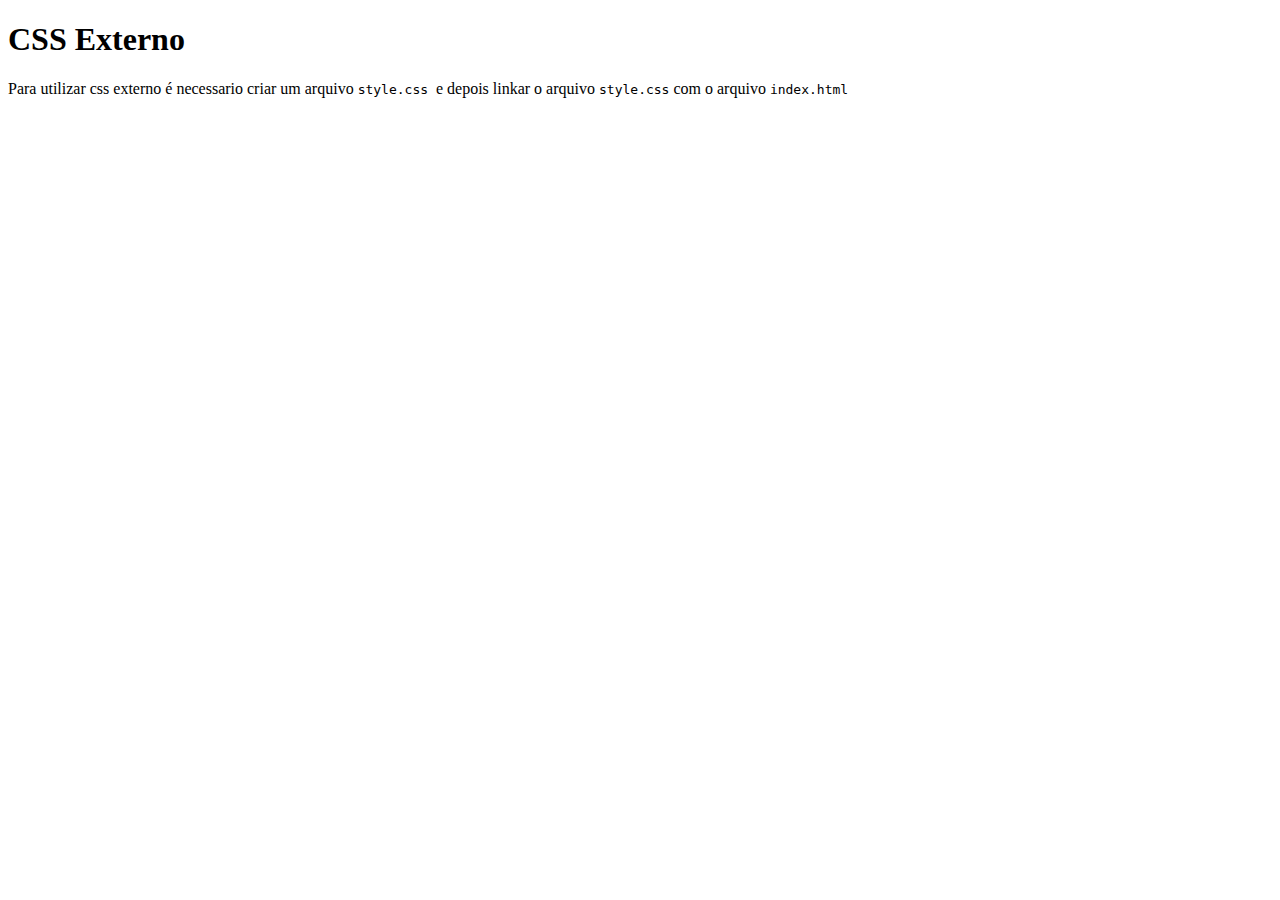
==== index.html @ 49ca9dcd "Marcinho" ====
<!DOCTYPE html>
<html lang="en">
<head>
    <meta charset="UTF-8">
    <meta http-equiv="X-UA-Compatible" content="IE=edge">
    <meta name="viewport" content="width=device-width, initial-scale=1.0">
    <title>CSS externo</title>
</head>
<body>
    <h1> CSS Externo</h1>
    <p>Para utilizar css externo é necessario criar um arquivo <code> style.css </code> e depois linkar o arquivo <code>style.css</code> com o arquivo <code>  index.html</code> </p>
</body>
</html>
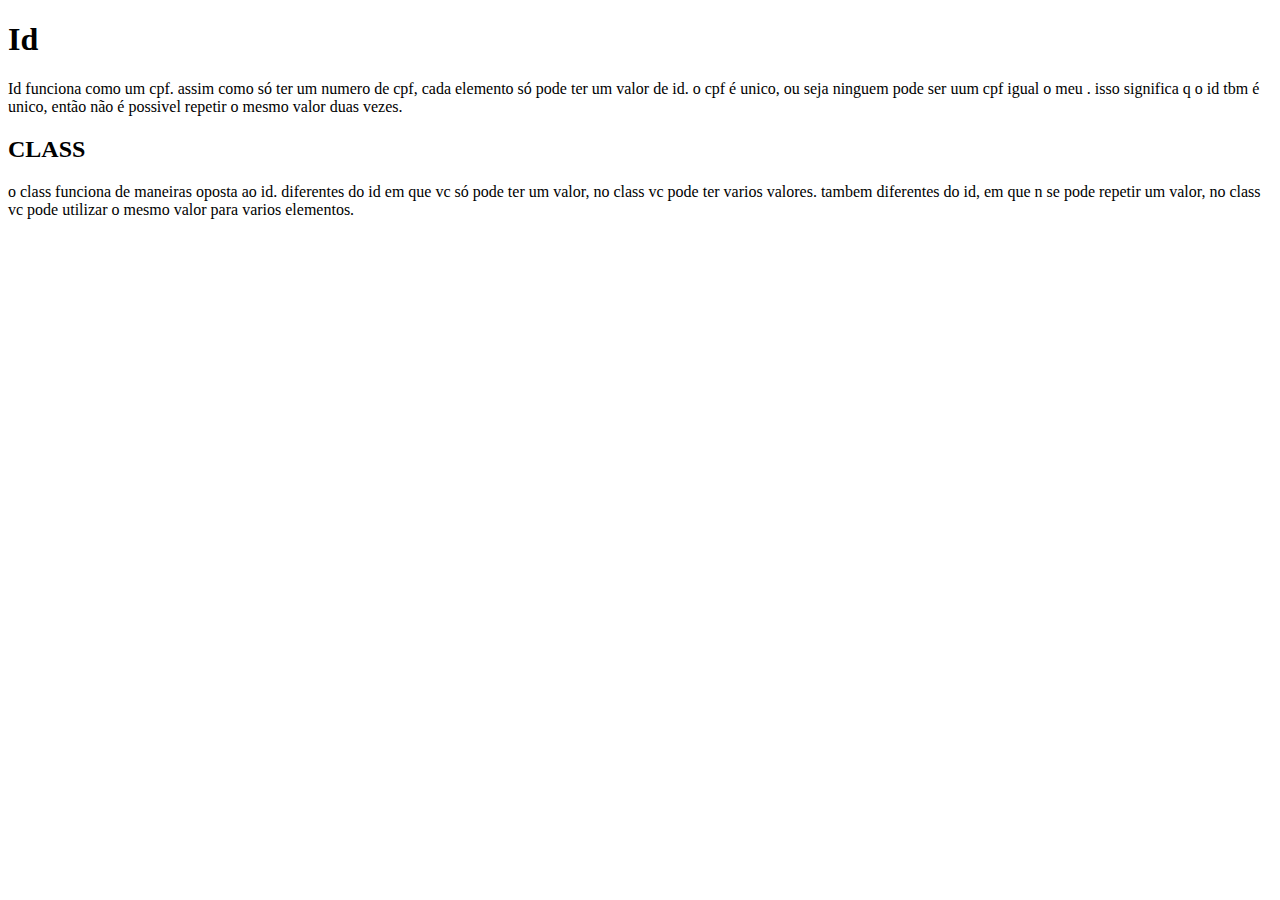
==== commit 2684e7d8: "Marcinhoo" ====
--- a/index.html
+++ b/index.html
@@ -4,10 +4,20 @@
     <meta charset="UTF-8">
     <meta http-equiv="X-UA-Compatible" content="IE=edge">
     <meta name="viewport" content="width=device-width, initial-scale=1.0">
-    <title>CSS externo</title>
+    <title>ID CLASS</title>
 </head>
 <body>
-    <h1> CSS Externo</h1>
-    <p>Para utilizar css externo é necessario criar um arquivo <code> style.css </code> e depois linkar o arquivo <code>style.css</code> com o arquivo <code>  index.html</code> </p>
-</body>
+    <h1>Id</h1>
+    <p>Id funciona como um cpf. assim como só ter um numero de cpf, cada elemento só pode ter um 
+        valor de id. o cpf é unico, ou seja ninguem pode ser uum cpf igual o meu .
+         isso significa q o id tbm é unico, então não é possivel repetir o mesmo valor duas vezes.</p>
+
+         <h2>CLASS</h2>
+
+         <p>o class funciona de maneiras oposta ao id. diferentes do id em que vc só pode 
+            ter um valor, no class vc pode ter varios valores. tambem diferentes do id,
+            em que n se pode repetir um valor, no class vc pode utilizar o mesmo valor para 
+            varios elementos.
+         </p>
+    </body>
 </html>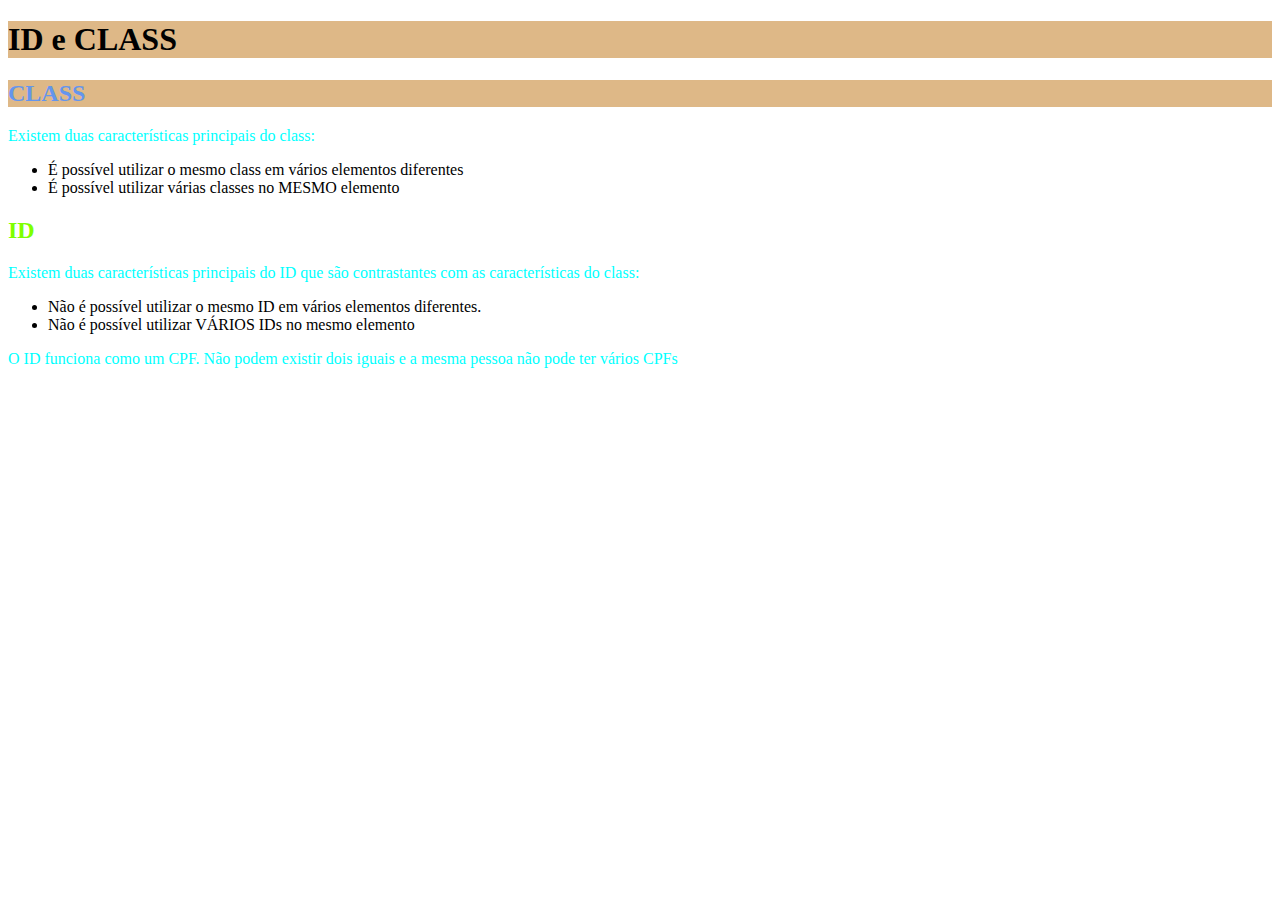
==== commit 61c430a8: "id de sala" ====
--- a/index.html
+++ b/index.html
@@ -2,22 +2,26 @@
 <html lang="en">
 <head>
     <meta charset="UTF-8">
-    <meta http-equiv="X-UA-Compatible" content="IE=edge">
     <meta name="viewport" content="width=device-width, initial-scale=1.0">
-    <title>ID CLASS</title>
+    <link rel="stylesheet" href="style.css">
+    <title>ID e CLASS</title>
 </head>
 <body>
-    <h1>Id</h1>
-    <p>Id funciona como um cpf. assim como só ter um numero de cpf, cada elemento só pode ter um 
-        valor de id. o cpf é unico, ou seja ninguem pode ser uum cpf igual o meu .
-         isso significa q o id tbm é unico, então não é possivel repetir o mesmo valor duas vezes.</p>
+    <h1 class="fundo-amarelo"> ID e CLASS</h1>
 
-         <h2>CLASS</h2>
+    <h2 class="fundo-amarelo texto-vermelho">CLASS</h2>
+    <p>Existem duas características principais do class:</p>
+    <ul>
+        <li>É possível utilizar o mesmo class em vários elementos diferentes</li>
+        <li>É possível utilizar várias classes no MESMO elemento</li>
+    </ul>
 
-         <p>o class funciona de maneiras oposta ao id. diferentes do id em que vc só pode 
-            ter um valor, no class vc pode ter varios valores. tambem diferentes do id,
-            em que n se pode repetir um valor, no class vc pode utilizar o mesmo valor para 
-            varios elementos.
-         </p>
-    </body>
+    <h2 >ID</h2>
+    <p>Existem duas características principais do ID que são contrastantes com as características do class:</p>
+    <ul>
+        <li>Não é possível utilizar o mesmo ID em vários elementos diferentes.</li>
+        <li>Não é possível utilizar VÁRIOS IDs no mesmo elemento</li>
+    </ul>
+    <p>O ID funciona como um CPF. Não podem existir dois iguais e a mesma pessoa não pode ter vários CPFs</p>
+</body>
 </html>--- a/style.css
+++ b/style.css
@@ -0,0 +1,19 @@
+.fundo-amarelo {
+background-color: burlywood;
+}
+
+.texto-vermelho {
+    color: cornflowerblue;
+}
+
+h2 {
+    color:blueviolet
+}
+
+p {
+    color:aqua
+}
+
+h2 {
+    color:chartreuse
+}